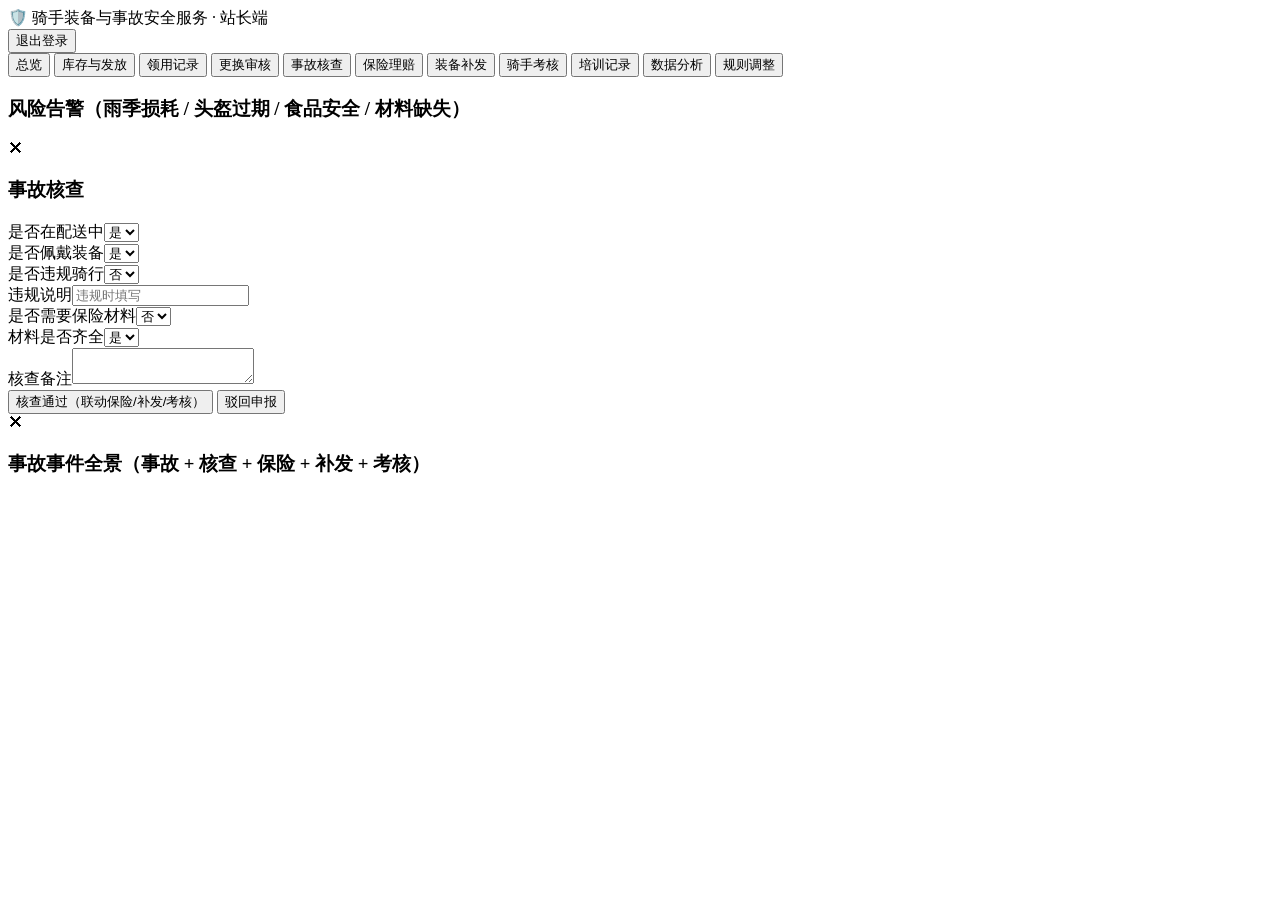
==== src/main/resources/static/manager.html @ c4e746b3 "3c7a19d1-b72c-4b42-9bfa-1dfc9ebb9584" ====
<!DOCTYPE html>
<html lang="zh-CN">
<head>
  <meta charset="UTF-8">
  <meta name="viewport" content="width=device-width, initial-scale=1.0">
  <title>站长工作台 - 骑手装备与事故安全服务</title>
  <link rel="stylesheet" href="/css/style.css">
</head>
<body>
<div class="topbar">
  <div class="brand">🛡️ 骑手装备与事故安全服务 · 站长端</div>
  <div class="user">
    <span id="stationPicker" style="display:none">站点：<select id="stationSelect" onchange="changeStation()"></select></span>
    <span id="userInfo"></span>
    <button onclick="logout()">退出登录</button>
  </div>
</div>
<div class="tabs">
  <button data-tab="overview" class="active">总览</button>
  <button data-tab="stock">库存与发放</button>
  <button data-tab="issues">领用记录</button>
  <button data-tab="replacements">更换审核</button>
  <button data-tab="accidents">事故核查</button>
  <button data-tab="claims">保险理赔</button>
  <button data-tab="reissues">装备补发</button>
  <button data-tab="assessments">骑手考核</button>
  <button data-tab="trainings">培训记录</button>
  <button data-tab="analytics">数据分析</button>
  <button data-tab="policies">规则调整</button>
</div>
<div class="container">
  <div id="msg" class="msg"></div>

  <div id="tab-overview" class="tab-pane">
    <div class="stat-grid" id="statGrid"></div>
    <div class="card"><h3>风险告警（雨季损耗 / 头盔过期 / 食品安全 / 材料缺失）</h3><div id="alertList"></div></div>
  </div>

  <div id="tab-stock" class="tab-pane" style="display:none">
    <div class="card">
      <h3>发放装备给骑手</h3>
      <form id="issueForm">
        <div class="row">
          <div class="field"><label>骑手 *</label><select id="iRider" required></select></div>
          <div class="field"><label>装备类型 *</label><select id="iType" required></select></div>
          <div class="field"><label>尺码 *</label><select id="iSize" required></select></div>
          <div class="field"><label>备注</label><input id="iNotes" placeholder="选填"></div>
        </div>
        <button class="btn" type="submit">确认发放（自动扣减库存并收取押金）</button>
      </form>
    </div>
    <div class="card"><h3>站点库存</h3><div id="stockTable">加载中...</div></div>
  </div>

  <div id="tab-issues" class="tab-pane" style="display:none">
    <div class="card">
      <h3>装备领用记录 <label style="font-weight:normal;font-size:13px;margin-left:12px"><input type="checkbox" id="expiredOnly" onchange="loadIssues()"> 只看已超期</label></h3>
      <div id="issueTable">加载中...</div>
    </div>
  </div>

  <div id="tab-replacements" class="tab-pane" style="display:none">
    <div class="card">
      <h3>更换申请审核（含系统自动评估建议）</h3>
      <div id="replacementList">加载中...</div>
    </div>
  </div>

  <div id="tab-accidents" class="tab-pane" style="display:none">
    <div class="card"><h3>事故申报核查</h3><div id="accidentList">加载中...</div></div>
  </div>

  <div id="tab-claims" class="tab-pane" style="display:none">
    <div class="card"><h3>保险理赔单</h3><div id="claimTable">加载中...</div></div>
  </div>

  <div id="tab-reissues" class="tab-pane" style="display:none">
    <div class="card"><h3>事故装备补发单</h3><div id="reissueTable">加载中...</div></div>
  </div>

  <div id="tab-assessments" class="tab-pane" style="display:none">
    <div class="card">
      <h3>手工考核（加分 / 扣分）</h3>
      <form id="assessForm">
        <div class="row">
          <div class="field"><label>骑手 *</label><select id="asRider" required></select></div>
          <div class="field"><label>加减分 *（正加负扣）</label><input type="number" id="asPoints" required placeholder="如 -5 或 10"></div>
          <div class="field" style="flex:2"><label>原因 *</label><input id="asReason" required></div>
        </div>
        <button class="btn" type="submit">提交考核</button>
      </form>
    </div>
    <div class="card"><h3>考核记录</h3><div id="assessmentTable">加载中...</div></div>
  </div>

  <div id="tab-trainings" class="tab-pane" style="display:none">
    <div class="card">
      <h3>登记培训</h3>
      <form id="trainingForm">
        <div class="row">
          <div class="field"><label>骑手 *</label><select id="tRider" required></select></div>
          <div class="field"><label>培训主题 *</label><input id="tTitle" required></div>
          <div class="field"><label>类别 *</label>
            <select id="tCategory">
              <option value="SAFETY">安全培训</option>
              <option value="EQUIPMENT_USE">装备使用</option>
              <option value="FOOD_SAFETY">食品安全</option>
            </select></div>
          <div class="field"><label>成绩</label><input type="number" id="tScore" min="0" max="100"></div>
        </div>
        <button class="btn" type="submit">登记</button>
      </form>
    </div>
    <div class="card"><h3>培训记录</h3><div id="trainingTable">加载中...</div></div>
  </div>

  <div id="tab-analytics" class="tab-pane" style="display:none">
    <div class="card"><h3>事故按骑手分布</h3><div id="chartRider"></div></div>
    <div class="card"><h3>事故按线路/区域分布（高风险区域识别）</h3><div id="chartRoute"></div></div>
    <div class="card"><h3>事故按天气分布</h3><div id="chartWeather"></div></div>
    <div class="card"><h3>装备消耗统计（判断是否需升级装备）</h3><div id="consumptionTable"></div></div>
    <div class="card"><h3>事故复盘归因（装备老化 / 未佩戴 / 配送压力 / 培训缺失）</h3><div id="retrospective"></div></div>
  </div>

  <div id="tab-policies" class="tab-pane" style="display:none">
    <div class="card">
      <h3>新增规则调整（采购 / 培训 / 审核）</h3>
      <form id="policyForm">
        <div class="row">
          <div class="field"><label>类型 *</label>
            <select id="pType">
              <option value="PROCUREMENT">采购规则</option>
              <option value="TRAINING">培训规则</option>
              <option value="REVIEW_RULE">审核规则</option>
            </select></div>
          <div class="field" style="flex:2"><label>标题 *</label><input id="pTitle" required></div>
        </div>
        <div class="row"><div class="field"><label>内容 *</label><textarea id="pContent" rows="2" required></textarea></div></div>
        <button class="btn" type="submit">保存规则</button>
      </form>
    </div>
    <div class="card"><h3>已发布的规则调整</h3><div id="policyList">加载中...</div></div>
  </div>
</div>

<!-- 事故核查弹窗 -->
<div class="modal-mask" id="reviewModal">
  <div class="modal">
    <span class="close" onclick="closeModal('reviewModal')">✕</span>
    <h3>事故核查</h3>
    <div id="reviewAccidentInfo" style="margin-bottom:12px"></div>
    <form id="reviewForm">
      <input type="hidden" id="rvAccidentId">
      <div class="row">
        <div class="field"><label>是否在配送中</label><select id="rvDelivering"><option value="true">是</option><option value="false">否</option></select></div>
        <div class="field"><label>是否佩戴装备</label><select id="rvWearing"><option value="true">是</option><option value="false">否</option></select></div>
        <div class="field"><label>是否违规骑行</label><select id="rvViolation"><option value="false">否</option><option value="true">是</option></select></div>
      </div>
      <div class="row">
        <div class="field"><label>违规说明</label><input id="rvViolationDesc" placeholder="违规时填写"></div>
        <div class="field"><label>是否需要保险材料</label><select id="rvInsurance"><option value="false">否</option><option value="true">是</option></select></div>
        <div class="field"><label>材料是否齐全</label><select id="rvMaterials"><option value="true">是</option><option value="false">否</option></select></div>
      </div>
      <div class="row"><div class="field"><label>核查备注</label><textarea id="rvNotes" rows="2"></textarea></div></div>
      <div class="row">
        <button class="btn" type="button" onclick="submitReview('APPROVED')">核查通过（联动保险/补发/考核）</button>
        <button class="btn danger" type="button" onclick="submitReview('REJECTED')">驳回申报</button>
      </div>
    </form>
  </div>
</div>

<!-- 事故详情弹窗 -->
<div class="modal-mask" id="accidentModal">
  <div class="modal">
    <span class="close" onclick="closeModal('accidentModal')">✕</span>
    <h3>事故事件全景（事故 + 核查 + 保险 + 补发 + 考核）</h3>
    <div id="accidentDetail"></div>
  </div>
</div>

<script src="/js/common.js"></script>
<script src="/js/manager.js"></script>
</body>
</html>
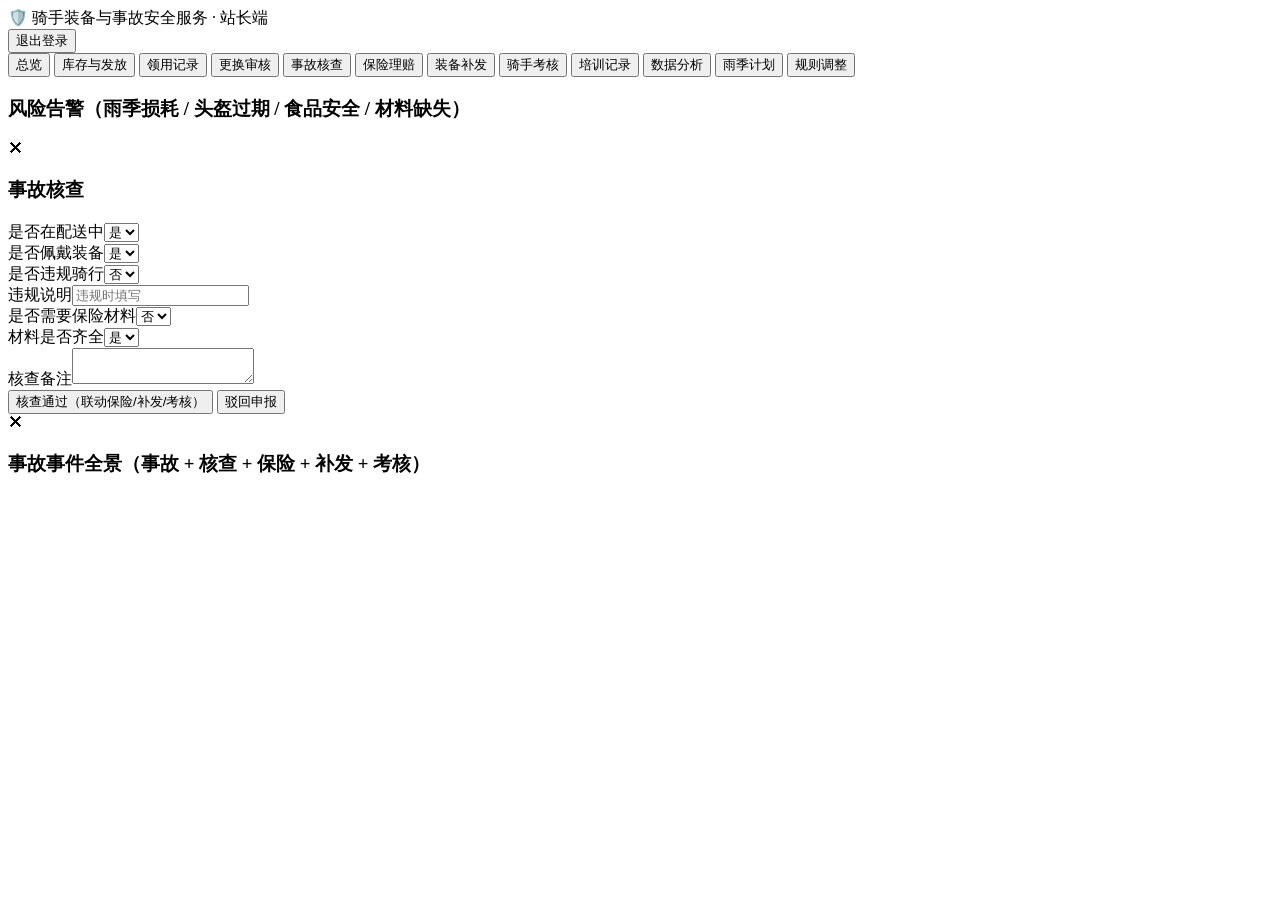
==== commit d7d856c2: "6d01ae9e-0d2b-4f6d-bebf-51f81b516a69" ====
--- a/src/main/resources/static/manager.html
+++ b/src/main/resources/static/manager.html
@@ -26,6 +26,7 @@
   <button data-tab="assessments">骑手考核</button>
   <button data-tab="trainings">培训记录</button>
   <button data-tab="analytics">数据分析</button>
+  <button data-tab="rainplans">雨季计划</button>
   <button data-tab="policies">规则调整</button>
 </div>
 <div class="container">
@@ -120,6 +121,24 @@
     <div class="card"><h3>事故按天气分布</h3><div id="chartWeather"></div></div>
     <div class="card"><h3>装备消耗统计（判断是否需升级装备）</h3><div id="consumptionTable"></div></div>
     <div class="card"><h3>事故复盘归因（装备老化 / 未佩戴 / 配送压力 / 培训缺失）</h3><div id="retrospective"></div></div>
+  </div>
+
+  <div id="tab-rainplans" class="tab-pane" style="display:none">
+    <div class="card">
+      <h3>生成雨季雨衣集中更换/补货计划（按骑手数量、历史损耗、尺码与天气预报）</h3>
+      <form id="rainPlanForm">
+        <div class="row">
+          <div class="field"><label>未来 30 天预计降雨天数</label><input type="number" id="rpRainyDays" min="1" max="30" value="15"></div>
+          <div class="field" style="flex:3"><label>天气预报说明</label><input id="rpForecast" placeholder="留空则使用默认预报文本"></div>
+        </div>
+        <button class="btn" type="submit">生成计划</button>
+      </form>
+    </div>
+    <div class="card"><h3>计划列表</h3><div id="rainPlanList">加载中...</div></div>
+    <div class="card" id="rainPlanDetailCard" style="display:none">
+      <h3>计划详情</h3>
+      <div id="rainPlanDetail"></div>
+    </div>
   </div>
 
   <div id="tab-policies" class="tab-pane" style="display:none">
